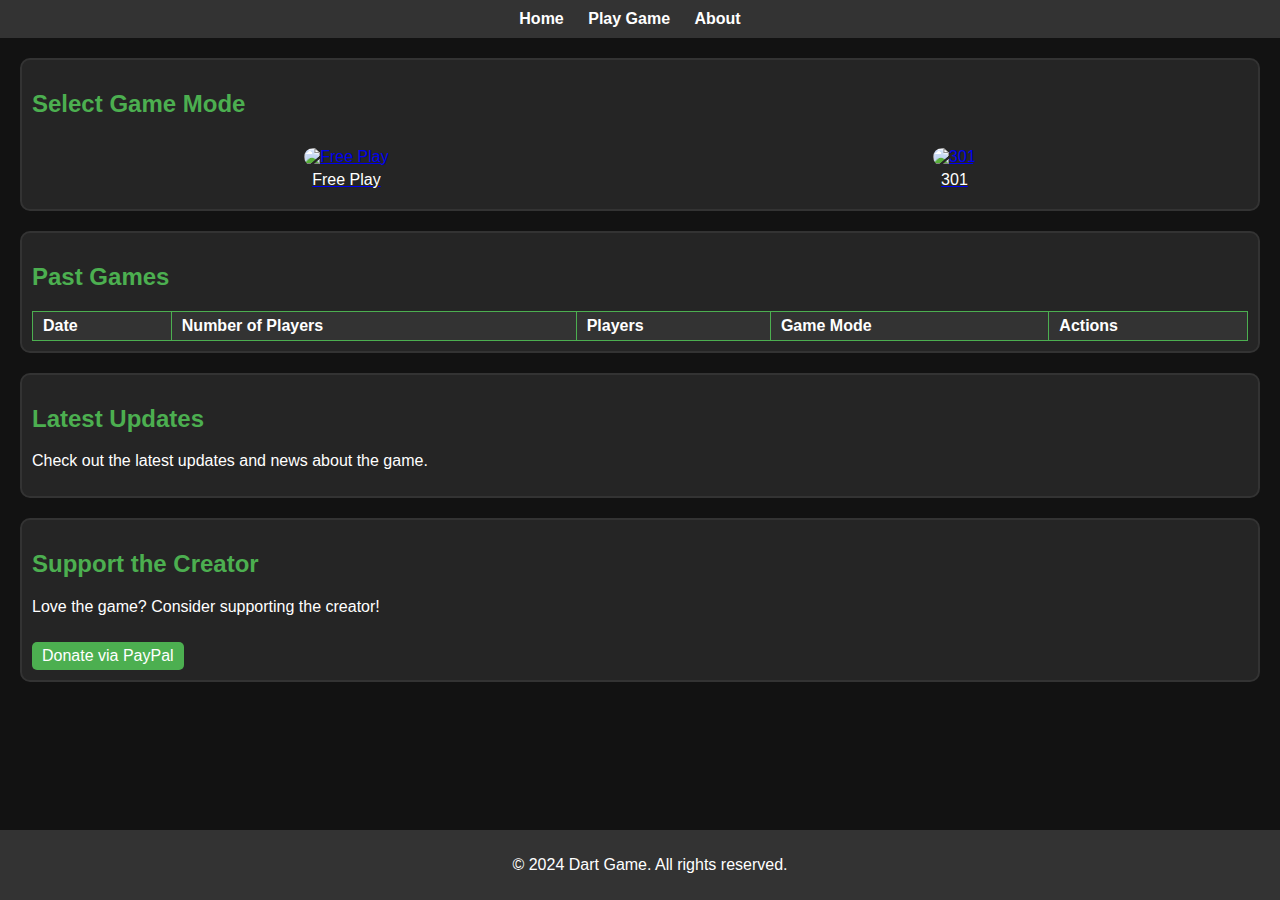
==== index.html @ 0d8a3632 "Update index.html" ====
<!DOCTYPE html>
<html lang="en">
<head>
    <meta charset="UTF-8">
    <meta name="viewport" content="width=device-width, initial-scale=1.0">
    <title>Dart Game Home</title>
    <link rel="stylesheet" href="HPstyles.css">
</head>
<body>
    <header>
        <nav>
            <ul>
                <li><a href="index.html">Home</a></li>
                <li><a href="darts.html">Play Game</a></li>
                <li><a href="about.html">About</a></li>
            </ul>
        </nav>
    </header>

    <main>
        <section id="game-mode-selection" class="content-section">
            <h2>Select Game Mode</h2>
            <div class="game-modes">
                <a href="darts.html?mode=Free" class="game-mode">
                    <img src="images/free-play.jpg" alt="Free Play">
                    <span>Free Play</span>
                </a>
                <a href="darts.html?mode=301" class="game-mode">
                    <img src="images/301.jpg" alt="301">
                    <span>301</span>
                </a>
                <!-- Add other game modes similarly -->
            </div>
        </section>
        
        
     <!-- Inside the Past Games section -->
        <section id="past-games" class="content-section">
            <h2>Past Games</h2>
            <table id="pastGamesTable">
                <thead>
                    <tr>
                        <th>Date</th>
                        <th>Number of Players</th>
                        <th>Players</th>
                        <th>Game Mode</th>
                        <th>Actions</th>
                    </tr>
                </thead>
                <tbody>
                    <!-- Past games rows will be dynamically added here -->
                </tbody>
            </table>
        </section>


        

        <section id="updates" class="content-section">
            <h2>Latest Updates</h2>
            <p>Check out the latest updates and news about the game.</p>
            <!-- Add updates content here -->
        </section>

        <section id="support-creator" class="content-section">
            <h2>Support the Creator</h2>
            <p>Love the game? Consider supporting the creator!</p>
            <a href="https://www.paypal.com" class="support-link">Donate via PayPal</a>
            <!-- Additional social media or support links -->
        </section>
    </main>

    <footer>
        <p>&copy; 2024 Dart Game. All rights reserved.</p>
    </footer>

    <script src="HPscript.js"></script>
</body>
</html>
---- HPstyles.css ----
body {
    margin: 0;
    padding: 0;
    font-family: Arial, sans-serif;
    background-color: #121212;
    color: white;
}

header {
    background-color: #333;
    padding: 10px 0;
    text-align: center;
}

nav ul {
    list-style: none;
    padding: 0;
    margin: 0;
}

nav ul li {
    display: inline;
    margin-right: 20px;
}

nav a {
    color: white;
    text-decoration: none;
    font-weight: bold;
}

main {
    padding: 20px;
}

section {
    margin-bottom: 20px;
    padding: 10px;
    background-color: #252525;
    border: 2px solid #333;
    border-radius: 10px;
}

section h2 {
    color: #4CAF50;
}

footer {
    text-align: center;
    padding: 10px;
    background-color: #333;
    position: fixed;
    bottom: 0;
    width: 100%;
}

button {
    padding: 5px 10px;
    background-color: #444;
    color: white;
    border: none;
    cursor: pointer;
    margin-right: 10px;
}

button:hover {
    background-color: #666;
}

#gameModeSelect {
    padding: 5px;
    background-color: #444;
    color: white;
    border: 1px solid #333;
    border-radius: 5px;
}

.game-modes {
    display: flex;
    justify-content: space-around;
    flex-wrap: wrap;
}

.game-mode {
    display: block;
    text-align: center;
    margin: 10px;
}

.game-mode img {
    width: 100px;
    height: auto;
    border-radius: 10px;
}

.game-mode span {
    display: block;
    margin-top: 5px;
    color: #FFF;
}

.support-link {
    display: inline-block;
    background-color: #4CAF50;
    color: white;
    padding: 5px 10px;
    text-decoration: none;
    border-radius: 5px;
    margin-top: 10px;
}

.support-link:hover {
    background-color: #66BB6A;
}

#pastGamesTable {
    width: 100%;
    border-collapse: collapse;
    margin-top: 10px;
}

#pastGamesTable th, #pastGamesTable td {
    border: 1px solid #4CAF50;
    padding: 5px 10px;
    text-align: left;
}

#pastGamesTable th {
    background-color: #333;
    color: white;
}

#pastGamesTable tr:nth-child(even) {
    background-color: #252525;
}

#pastGamesTable button {
    background-color: #4CAF50;
    color: white;
    border: none;
    padding: 5px 10px;
    cursor: pointer;
    border-radius: 4px;
}

#pastGamesTable button:hover {
    background-color: #66BB6A;
}

/* Additional Styles for Past Games Table */
#pastGamesTable .players {
    color: #FFF;
    font-weight: bold;
}

#pastGamesTable .player-name {
    display: inline-block;
    margin-right: 5px;
    background-color: #444;
    padding: 2px 5px;
    border-radius: 3px;
}
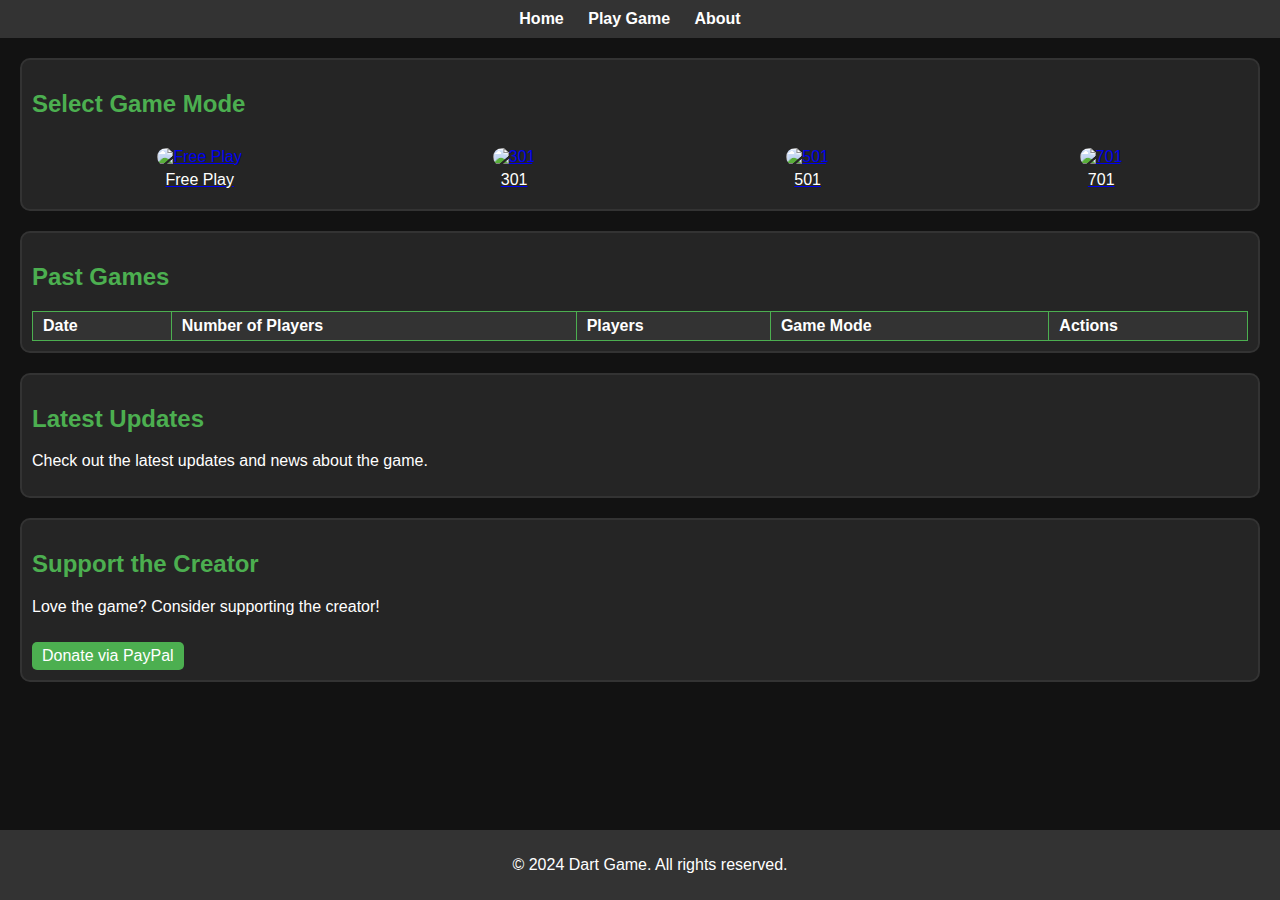
==== commit 46614e6f: "Update index.html" ====
--- a/index.html
+++ b/index.html
@@ -16,7 +16,6 @@
             </ul>
         </nav>
     </header>
-
     <main>
         <section id="game-mode-selection" class="content-section">
             <h2>Select Game Mode</h2>
@@ -29,12 +28,16 @@
                     <img src="images/301.jpg" alt="301">
                     <span>301</span>
                 </a>
-                <!-- Add other game modes similarly -->
+                <a href="darts.html?mode=501" class="game-mode">
+                    <img src="images/501.jpg" alt="501">
+                    <span>501</span>
+                </a>
+                <a href="darts.html?mode=701" class="game-mode">
+                    <img src="images/701.jpg" alt="701">
+                    <span>701</span>
+                </a>
             </div>
         </section>
-        
-        
-     <!-- Inside the Past Games section -->
         <section id="past-games" class="content-section">
             <h2>Past Games</h2>
             <table id="pastGamesTable">
@@ -52,28 +55,19 @@
                 </tbody>
             </table>
         </section>
-
-
-        
-
         <section id="updates" class="content-section">
             <h2>Latest Updates</h2>
             <p>Check out the latest updates and news about the game.</p>
-            <!-- Add updates content here -->
         </section>
-
         <section id="support-creator" class="content-section">
             <h2>Support the Creator</h2>
             <p>Love the game? Consider supporting the creator!</p>
             <a href="https://www.paypal.com" class="support-link">Donate via PayPal</a>
-            <!-- Additional social media or support links -->
         </section>
     </main>
-
     <footer>
         <p>&copy; 2024 Dart Game. All rights reserved.</p>
     </footer>
-
     <script src="HPscript.js"></script>
 </body>
 </html>
